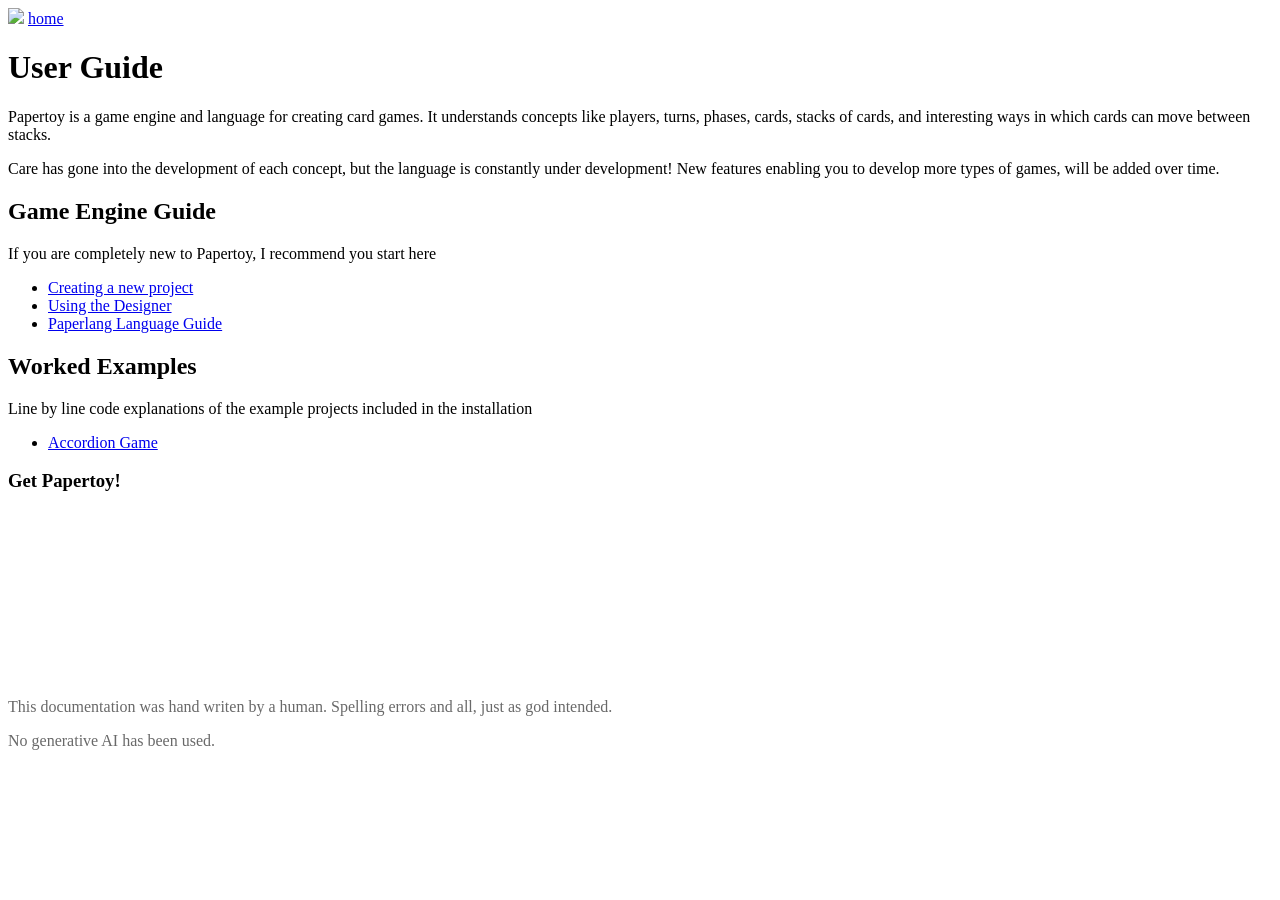
==== index.html @ a78223d2 "Initial Commit" ====
<!DOCTYPE html>
<html lang="en">
<head>
    <meta charset="UTF-8">
    <title>Paper Lang</title>
    <link rel="stylesheet" type="text/css" href="css/main.css" />
    <img class="logo" src="img/papertoy_logo.png"/>
</head>
<body>
<a href="index.html">home</a>
    <h1>
        User Guide
    </h1>

<p>
Papertoy is a game engine and language for creating card games. It understands concepts like players, turns, phases, cards, stacks of cards, and interesting ways in which cards can move between stacks.
</p>
<p>
Care has gone into the development of each concept, but the language is constantly under development! New features enabling you to develop more types of games, will be added over time.
</p>

<h2>Game Engine Guide</h2>
<p>If you are completely new to Papertoy, I recommend you start here</p>
<ul>
    <li>
        <a href="newproject.html">Creating a new project</a>
    </li>
    <li>
        <a href="designer.html">Using the Designer</a>
    </li>
    <li>
        <a href="languageguide.html">Paperlang Language Guide</a>
    </li>
</ul>
<h2>Worked Examples</h2>
<p>Line by line code explanations of the example projects included in the installation</p>

<ul>
    <li>
        <a href="accordion_workedexample.html">Accordion Game</a>
    </li>
</ul>

<h3>Get Papertoy!</h3>
<iframe frameborder="0" src="https://itch.io/embed/3969126?dark=true" width="552" height="167"><a href="https://paperlangengine.itch.io/papertoy">PaperToy by paperlangengine</a></iframe>
</body>
<footer style="color:dimgrey">
    <p style="color:dimgrey">This documentation was hand writen by a human. Spelling errors and all, just as god intended.</p>
    <p style="color:dimgrey">No generative AI has been used.</p>
</footer>
</html>
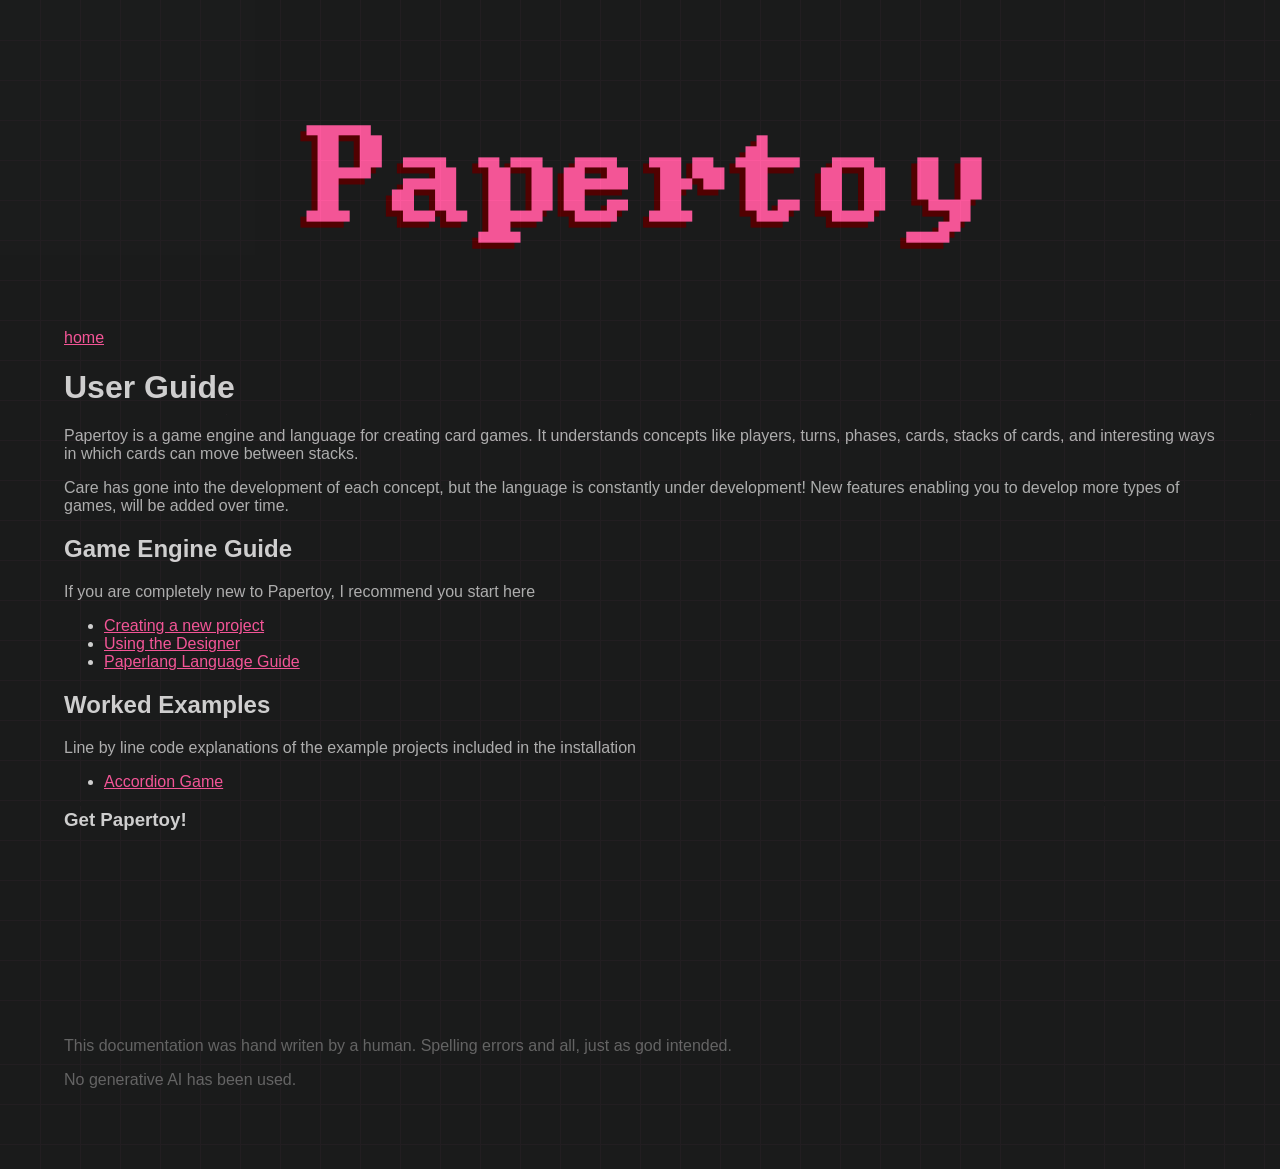
==== commit f7724775: "Hint against waiting for player input inside movement hook blocks" ====
--- a/index.html
+++ b/index.html
@@ -11,7 +11,6 @@
     <h1>
         User Guide
     </h1>
-
 <p>
 Papertoy is a game engine and language for creating card games. It understands concepts like players, turns, phases, cards, stacks of cards, and interesting ways in which cards can move between stacks.
 </p>
--- a/css/main.css
+++ b/css/main.css
@@ -0,0 +1,67 @@
+html {
+    background-image: url("../img/background_transparent.png");
+    background-color: #1b1c1c;
+}
+
+body {
+    font-family: Verdana, sans-serif;
+    background-color: #1b1c1c;
+    color: #d8d8d8;
+    font-size: medium;
+    overflow-wrap: break-word;
+    margin: 0;
+    opacity: 95%;
+    padding: 5%;
+}
+.code {
+    color: #b1afa7;
+    font-family: 'Courier New', monospace;
+    padding-left: 10px;
+    padding-top: 2px;
+    margin-top: 10px;
+}
+
+.hint {
+    color: #ff599e;
+}
+
+code {
+    color: #ffffff;
+    font-size: large;
+}
+
+img {
+    border: solid #bfb3aa 2px;
+    border-radius: 10px;
+}
+
+p {
+    font-weight: normal;
+    color: #b6b6b6;
+}
+
+.human {
+    color: #bdbdbd;
+    vertical-align: middle;
+    font-size: 10px;
+}
+
+.logo {
+    border: none;
+    margin: auto;
+    width: 75%;
+    display: block;
+
+}
+.grid {
+    /*background-image: url("../img/background_transparent.png");*/
+    /*background-repeat: repeat-x;*/
+}
+
+.human img {
+    border: none;
+}
+
+a {
+    color: #ff599e;
+}
